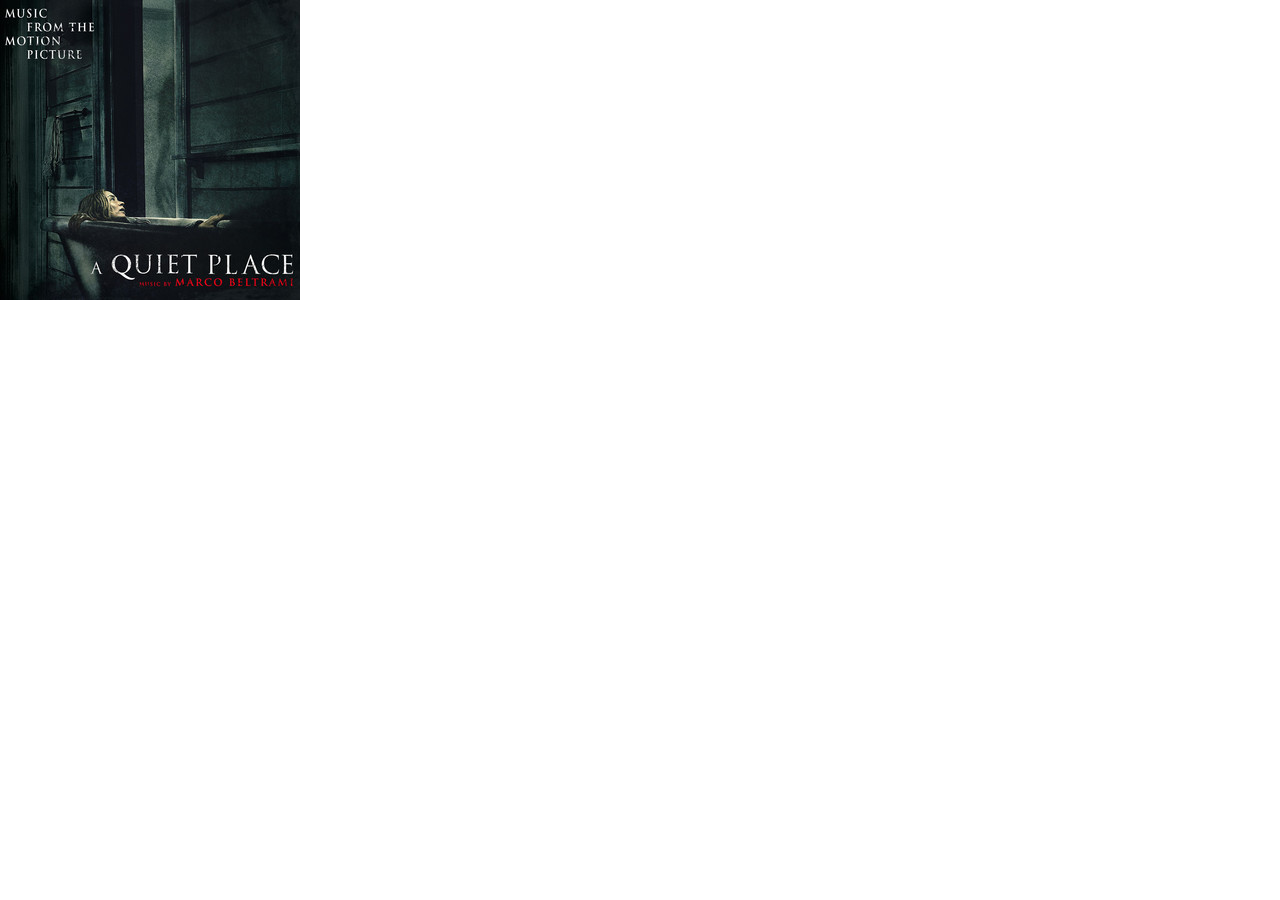
==== day1/index.html @ 746437ff "feat: creating html and css default structure" ====
<!DOCTYPE html>
<html lang="en">
<head>
    <meta charset="UTF-8">
    <meta name="viewport" content="width=device-width, initial-scale=1.0">
    <title>Spotify</title>

    <!-- My CSS styles  -->

    <!-- Mobile  -->
    <link rel="stylesheet" href="css/style.css">

    <!-- Desktop  -->
     <link rel="stylesheet" href="css/desktop-style.css">
</head>
<body>
    <img src="../img/aquietplace.jpeg" alt="">
    
</body>
</html>
---- day1/css/style.css ----
* {
    margin: 0;
    padding: 0;
    box-sizing: border-box;
}
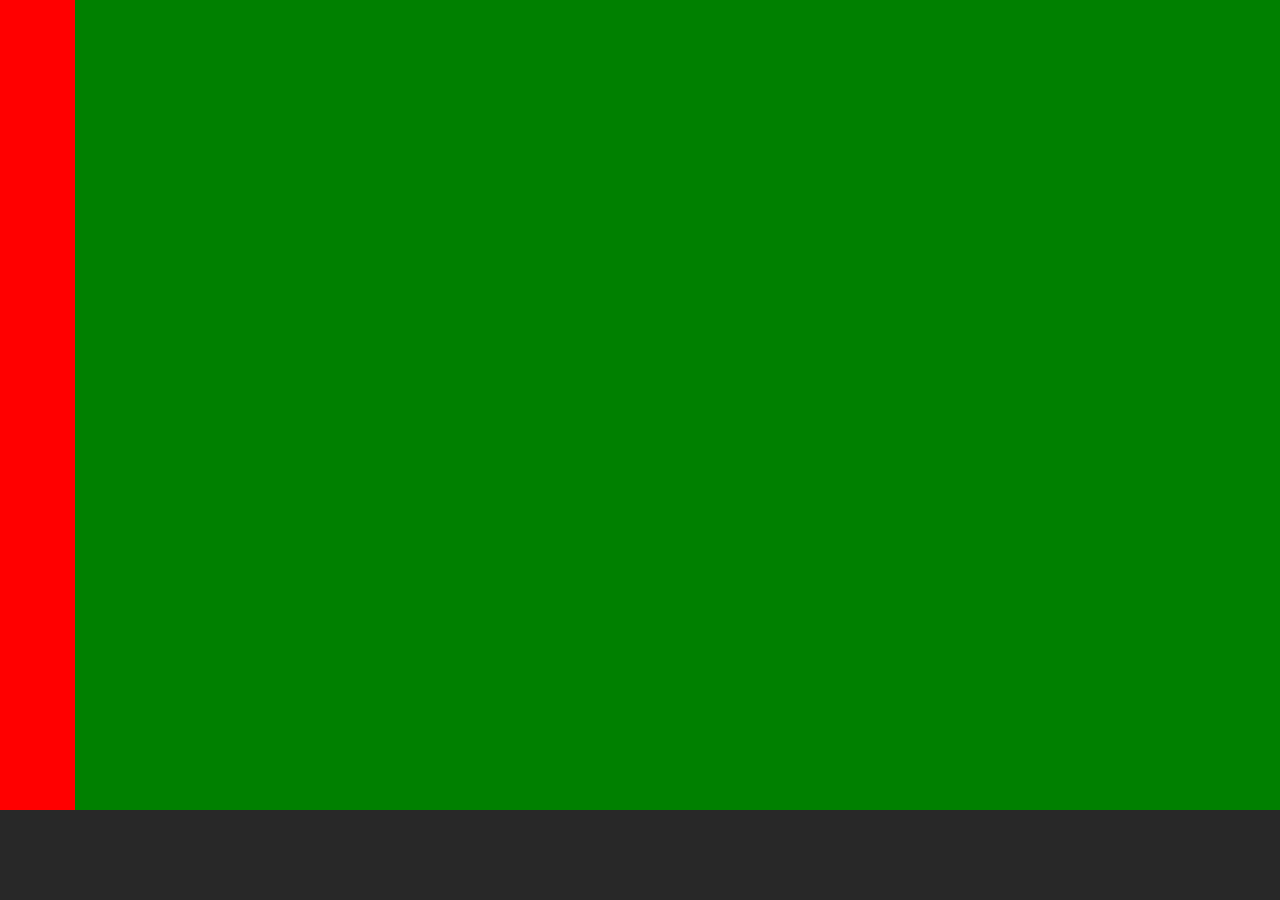
==== commit ae2eb63b: "feat(mobile): created boxing structure" ====
--- a/day1/index.html
+++ b/day1/index.html
@@ -14,7 +14,28 @@
      <link rel="stylesheet" href="css/desktop-style.css">
 </head>
 <body>
-    <img src="../img/aquietplace.jpeg" alt="">
+    <!-- Container Colonne  -->
+    <div class="col-container">
+        <!-- Sidebar  -->
+        <div class="sidebar">
+
+        </div>
+       <!-- Right Column- Main container  -->
+        <div class="main-container">
+            <header>
+                <div class="header-bar">
+                    
+                </div>
+            </header>
+            <main></main>
+
+        </div>
+    </div>
     
+    <footer>
+        <div class="footer-bar">
+
+        </div>
+    </footer>
 </body>
 </html>--- a/day1/css/style.css
+++ b/day1/css/style.css
@@ -4,3 +4,37 @@
     box-sizing: border-box;
 }
 
+body {
+    height: 100vh;
+}
+
+/* COLUMN CONTAINER  */
+.col-container {
+    height: calc(100% - 90px);
+    background-color: #151922;
+    display: flex;
+}
+
+/* SIDEBAR CONTAINER  */
+.col-container .sidebar {
+    width: 75px;
+    flex-shrink: 0;
+    background-color: red;
+}
+
+/* MAIN CONTAINER  */
+.col-container .main-container {
+    width: calc(100% - 75px);
+    background-color: green;
+}
+/* footer  */
+
+.footer-bar{
+    height: 90px;
+    background-color: #282828;
+    /* position: fixed;
+    bottom: 0px;
+    left: 0px;
+    width: 100%;
+    */
+}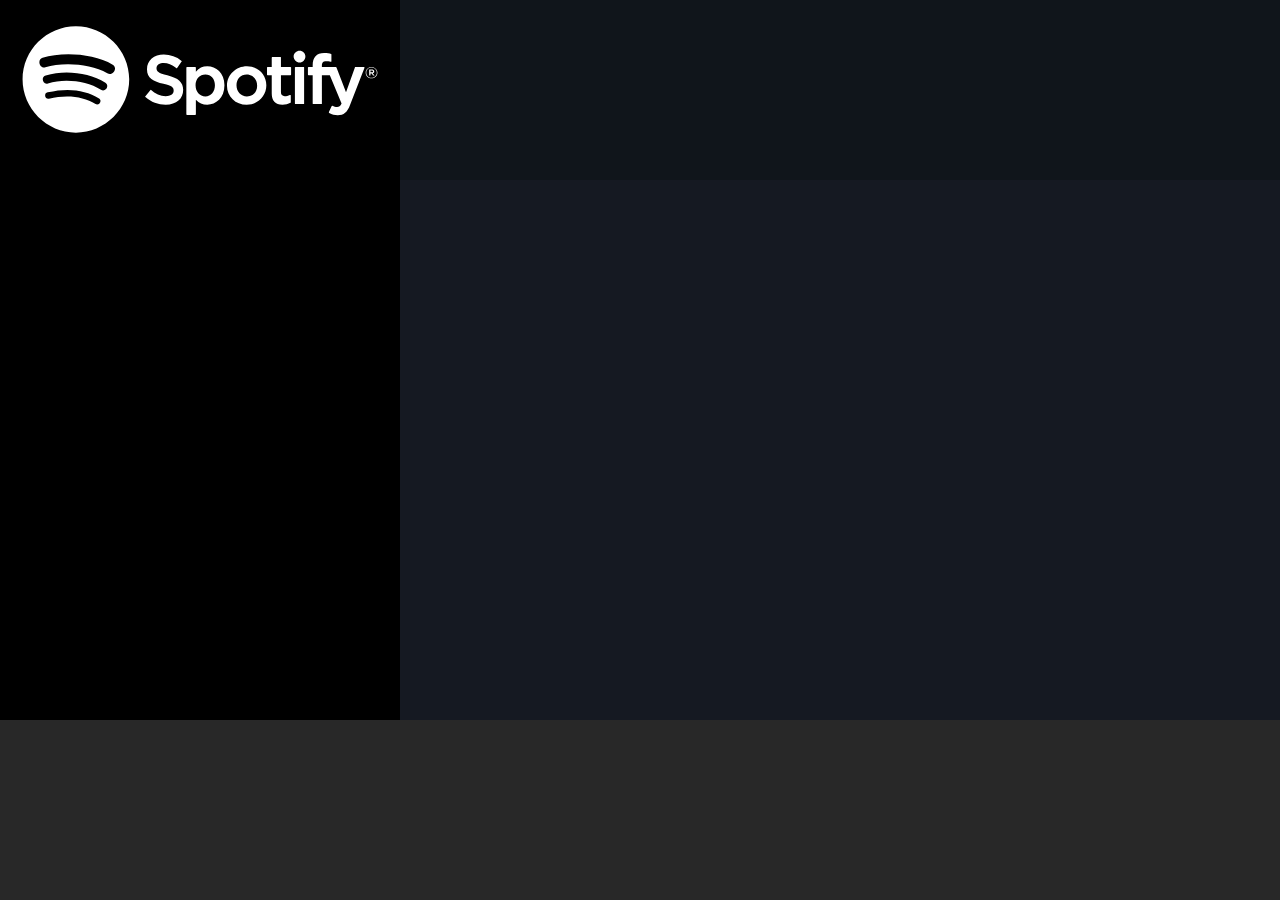
==== commit 0c4155a9: "feat(mobile&desktop): sidebar added logo" ====
--- a/day1/index.html
+++ b/day1/index.html
@@ -18,13 +18,22 @@
     <div class="col-container">
         <!-- Sidebar  -->
         <div class="sidebar">
+            <!-- Logo  -->
+            <div class="logo">
+                <a href="index.html"><img id="small-logo" src="../img/logo-small.svg" alt="Spotify Logo"></a>
+                <a href="index.html"><img id="big-logo" src="../img/logo.svg" alt="Spotify Logo"></a>
+            </div>
 
+            <!-- Menu  -->
+            <div class="menu">
+                
+            </div>
         </div>
        <!-- Right Column- Main container  -->
         <div class="main-container">
             <header>
                 <div class="header-bar">
-                    
+
                 </div>
             </header>
             <main></main>
--- a/day1/css/style.css
+++ b/day1/css/style.css
@@ -1,7 +1,23 @@
+/* General Settings  */
+
 * {
     margin: 0;
     padding: 0;
     box-sizing: border-box;
+}
+
+img {
+    display: block;
+    width: 100%;
+}
+
+ul {
+    list-style-type: none;
+}
+
+a {
+    all: unset;
+    cursor: pointer;
 }
 
 body {
@@ -19,13 +35,28 @@
 .col-container .sidebar {
     width: 75px;
     flex-shrink: 0;
-    background-color: red;
+    background-color: #000000;
+    padding: 25px 20px;
 }
+
+.sidebar .logo {
+    margin-bottom: 30px;
+}
+
+.sidebar .logo #big-logo {
+    display: none;
+}
+
 
 /* MAIN CONTAINER  */
 .col-container .main-container {
-    width: calc(100% - 75px);
-    background-color: green;
+    width: calc(100% - 90px);
+    background-color: #151922;
+}
+
+.main-container .header-bar {
+    height: 90px;
+    background-color: #10151b;
 }
 /* footer  */
 
--- a/day1/css/desktop-style.css
+++ b/day1/css/desktop-style.css
@@ -0,0 +1,29 @@
+@media screen and (min-width: 478px) {
+
+    .col-container {
+        height: calc(100% - 180px);
+    }
+
+    /* SIDEBAR  */
+
+    .col-container .sidebar {
+        width: 400px;
+    }
+
+    .sidebar .logo #small-logo {
+        display: none;
+    }
+
+    .sidebar .logo #big-logo {
+        display: block;
+    }
+
+    /* MAIN CONTAINER  */
+    .main-container .header-bar {
+        height: 180px;
+    }
+
+    .footer-bar {
+        height: 180px;
+    }
+}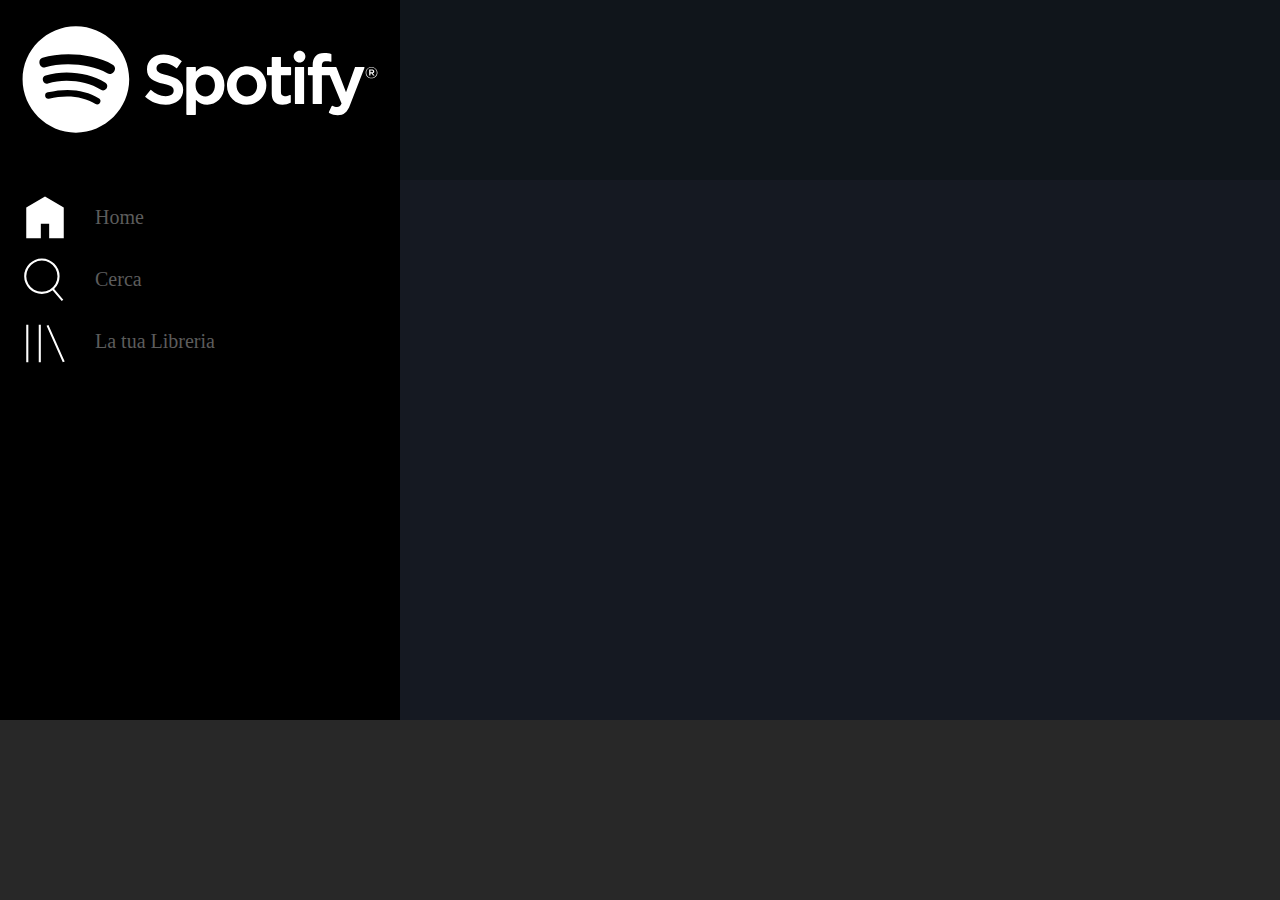
==== commit 69d63256: "feat: menu list completed" ====
--- a/day1/index.html
+++ b/day1/index.html
@@ -26,7 +26,20 @@
 
             <!-- Menu  -->
             <div class="menu">
-                
+                <ul class="menu-list">
+                    <li>
+                        <a href="index.html"><img src="../img/home.svg" alt=""></a>
+                        <div class="category">Home</div>
+                    </li>
+                    <li>
+                        <a href="index.html"><img src="../img/search.svg" alt=""></a>
+                        <div class="category">Cerca</div>
+                    </li>
+                    <li>
+                        <a href="index.html"><img src="../img/libreria.svg" alt=""></a>
+                        <div class="category">La tua Libreria</div>
+                    </li>
+                </ul>
             </div>
         </div>
        <!-- Right Column- Main container  -->
--- a/day1/css/style.css
+++ b/day1/css/style.css
@@ -37,8 +37,11 @@
     flex-shrink: 0;
     background-color: #000000;
     padding: 25px 20px;
+    color: #5c5c5c;
+    font-size: 20px;
 }
 
+/* LOGO  */
 .sidebar .logo {
     margin-bottom: 30px;
 }
@@ -47,6 +50,25 @@
     display: none;
 }
 
+/* MENU  */
+.sidebar .menu {
+    margin-bottom: 75px;
+}
+.sidebar .menu-list li {
+    display: flex;
+    align-items: center;
+    gap: 25px;
+    justify-content: center;
+    margin-bottom: 12px;
+}
+
+.sidebar .menu-list li .category {
+    display: none;
+}
+
+.sidebar .menu-list li img {
+    height: 25px;
+}
 
 /* MAIN CONTAINER  */
 .col-container .main-container {
--- a/day1/css/desktop-style.css
+++ b/day1/css/desktop-style.css
@@ -10,11 +10,32 @@
         width: 400px;
     }
 
+    /* Logo  */
+
+    .sidebar .logo {
+        margin-bottom: 60px;
+    }
+
     .sidebar .logo #small-logo {
         display: none;
     }
 
     .sidebar .logo #big-logo {
+        display: block;
+    }
+
+    /* Menu  */
+
+    .sidebar .menu-list li {
+        justify-content: left;
+        margin-bottom: 12px;
+    }
+
+    .sidebar .menu-list li img {
+        height: 50px;
+    }
+
+    .sidebar .menu-list li .category {
         display: block;
     }
 
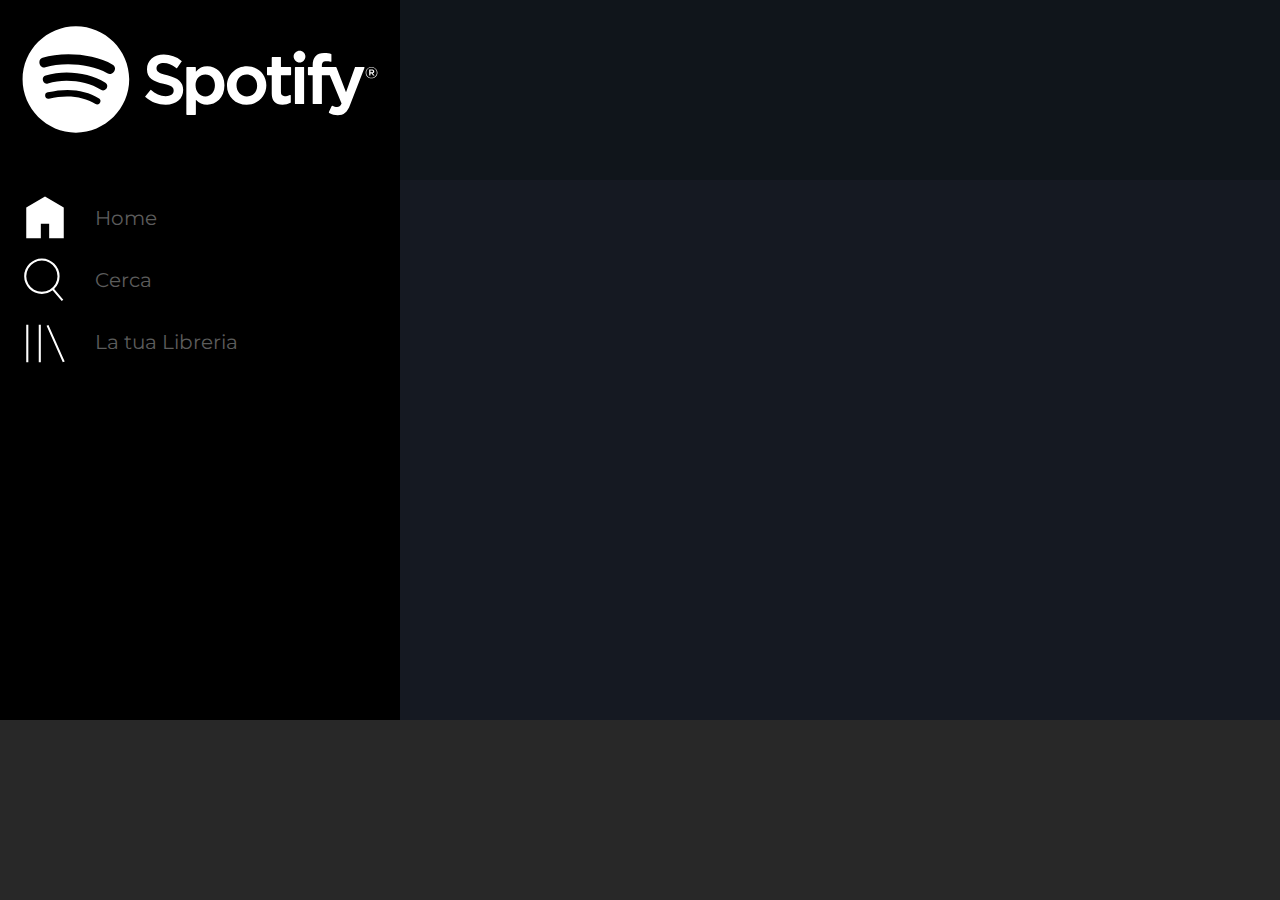
==== commit bc0e91a7: "feat: imported Montserrat font from google" ====
--- a/day1/index.html
+++ b/day1/index.html
@@ -5,6 +5,10 @@
     <meta name="viewport" content="width=device-width, initial-scale=1.0">
     <title>Spotify</title>
 
+    <!-- Google Font: Montserrat  -->
+    <link rel="preconnect" href="https://fonts.googleapis.com">
+<link rel="preconnect" href="https://fonts.gstatic.com" crossorigin>
+<link href="https://fonts.googleapis.com/css2?family=Montserrat:ital,wght@0,100..900;1,100..900&display=swap" rel="stylesheet">
     <!-- My CSS styles  -->
 
     <!-- Mobile  -->
--- a/day1/css/style.css
+++ b/day1/css/style.css
@@ -5,6 +5,12 @@
     padding: 0;
     box-sizing: border-box;
 }
+
+body {
+    height: 100vh;
+    font-family: 'Montserrat', sans-serif;
+}
+
 
 img {
     display: block;
@@ -20,9 +26,6 @@
     cursor: pointer;
 }
 
-body {
-    height: 100vh;
-}
 
 /* COLUMN CONTAINER  */
 .col-container {
@@ -54,6 +57,7 @@
 .sidebar .menu {
     margin-bottom: 75px;
 }
+
 .sidebar .menu-list li {
     display: flex;
     align-items: center;
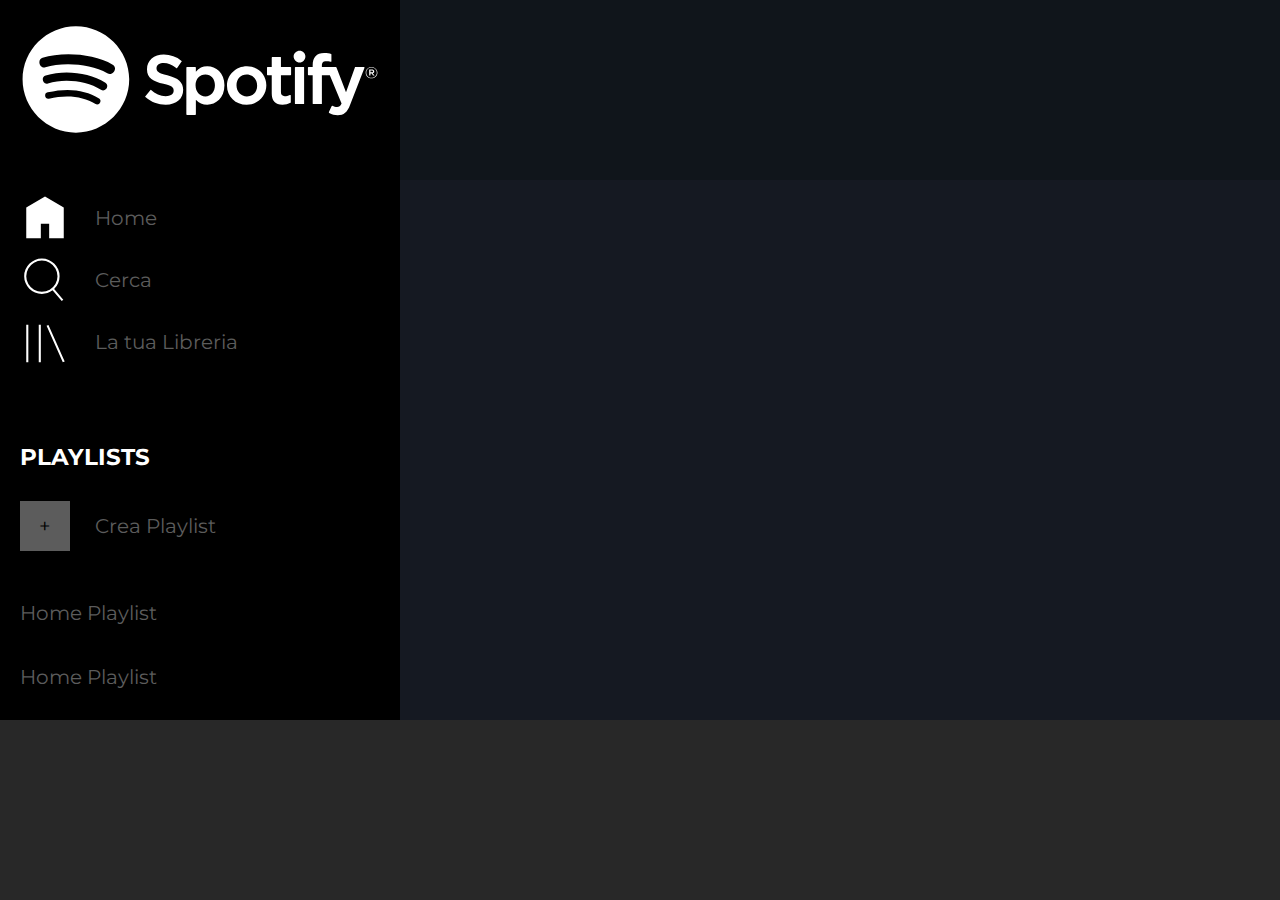
==== commit 7a510930: "feat: playlist section created (overflow -y temporary option to see content" ====
--- a/day1/index.html
+++ b/day1/index.html
@@ -45,6 +45,22 @@
                     </li>
                 </ul>
             </div>
+
+            <!-- Playlist Section  -->
+             <div class="playlist">
+                <h3>Playlists</h3>
+                <div class="playlist-create">
+                    <div class="add">+</div>
+                    <div>Crea Playlist</div>
+                </div>
+                <ul class="playlist-list">
+                    <li><a href="">Home Playlist</a></li>
+                    <li><a href="">Home Playlist</a></li>
+                    <li><a href="">Home Playlist</a></li>
+                    <li><a href="">Home Playlist</a></li>
+                    <li><a href="">Home Playlist</a></li>
+                </ul>
+             </div>
         </div>
        <!-- Right Column- Main container  -->
         <div class="main-container">
--- a/day1/css/style.css
+++ b/day1/css/style.css
@@ -42,6 +42,7 @@
     padding: 25px 20px;
     color: #5c5c5c;
     font-size: 20px;
+    overflow-y: scroll;
 }
 
 /* LOGO  */
@@ -73,6 +74,36 @@
 .sidebar .menu-list li img {
     height: 25px;
 }
+ /* Playlist  */
+
+ .sidebar .playlist {
+    display: none;
+ }
+
+ .sidebar .playlist h3 {
+    color: white;
+    text-transform: uppercase;
+    margin-bottom: 30px;
+ }
+ .sidebar .playlist .playlist-create {
+    display: flex;
+    gap: 25px;
+    align-items: center;
+    margin-bottom: 50px;
+ }
+.sidebar .playlist .playlist-create .add {
+    background-color: #5c5c5c;
+    width: 50px;
+    height: 50px;
+    line-height: 50px;
+    text-align: center;
+    color: black;
+    font-size: 20px;
+}
+
+.sidebar .playlist .playlist-list li {
+    margin-bottom: 40px;
+}
 
 /* MAIN CONTAINER  */
 .col-container .main-container {
@@ -86,12 +117,11 @@
 }
 /* footer  */
 
-.footer-bar{
+footer{
     height: 90px;
     background-color: #282828;
-    /* position: fixed;
+    position: fixed;
     bottom: 0px;
     left: 0px;
     width: 100%;
-    */
 }--- a/day1/css/desktop-style.css
+++ b/day1/css/desktop-style.css
@@ -39,12 +39,18 @@
         display: block;
     }
 
+    /* Playlist  */
+
+    .sidebar .playlist {
+        display: block;
+     }
+
     /* MAIN CONTAINER  */
     .main-container .header-bar {
         height: 180px;
     }
 
-    .footer-bar {
+    footer {
         height: 180px;
     }
 }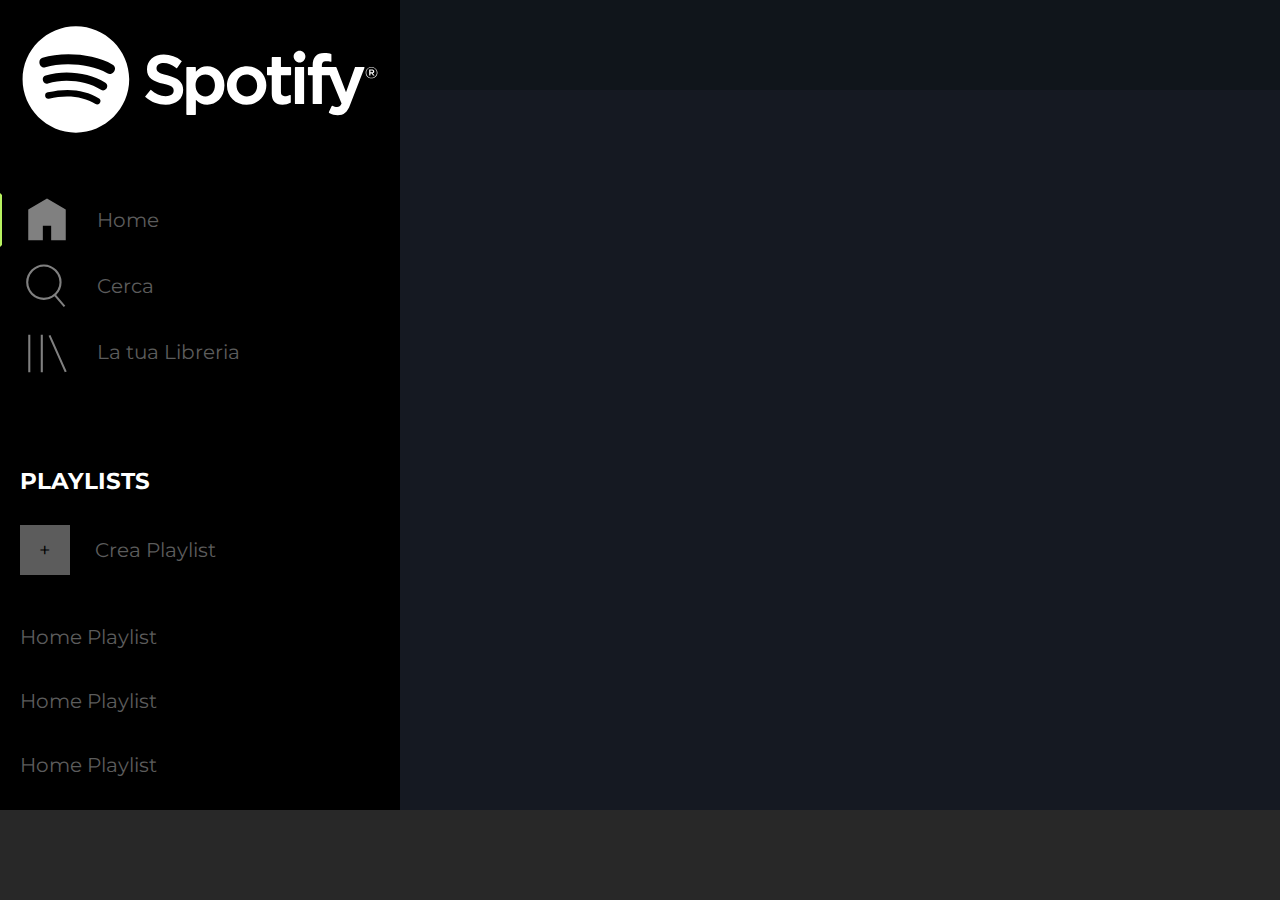
==== commit 83b018dc: "feat: sidebar foot completed" ====
--- a/day1/index.html
+++ b/day1/index.html
@@ -25,29 +25,29 @@
             <!-- Logo  -->
             <div class="logo">
                 <a href="index.html"><img id="small-logo" src="../img/logo-small.svg" alt="Spotify Logo"></a>
-                <a href="index.html"><img id="big-logo" src="../img/logo.svg" alt="Spotify Logo"></a>
+                <a href="index.html"><img id="big-logo" class="header-not-display" src="../img/logo.svg" alt="Spotify Logo"></a>
             </div>
 
             <!-- Menu  -->
             <div class="menu">
                 <ul class="menu-list">
-                    <li>
-                        <a href="index.html"><img src="../img/home.svg" alt=""></a>
-                        <div class="category">Home</div>
+                    <li class="pad-20 home ">
+                        <a href="index.html"><img src="../img/home.svg" alt="Home Icon"></a>
+                        <div class="category header-not-display">Home</div>
                     </li>
-                    <li>
-                        <a href="index.html"><img src="../img/search.svg" alt=""></a>
-                        <div class="category">Cerca</div>
+                    <li class="pad-20 ">
+                        <a href="index.html"><img src="../img/search.svg" alt="Search Icon"></a>
+                        <div class="category header-not-display">Cerca</div>
                     </li>
-                    <li>
-                        <a href="index.html"><img src="../img/libreria.svg" alt=""></a>
-                        <div class="category">La tua Libreria</div>
+                    <li class="pad-20 ">
+                        <a href="index.html"><img src="../img/libreria.svg" alt="Library Icon"></a>
+                        <div class="category header-not-display">La tua Libreria</div>
                     </li>
                 </ul>
             </div>
 
             <!-- Playlist Section  -->
-             <div class="playlist">
+             <div class="playlist header-not-display pad-20">
                 <h3>Playlists</h3>
                 <div class="playlist-create">
                     <div class="add">+</div>
@@ -61,6 +61,20 @@
                     <li><a href="">Home Playlist</a></li>
                 </ul>
              </div>
+
+             <!-- Sidebar footer section  -->
+              <div class="sidebar-foot pad-20">
+                <div class="download">
+                    <img src="../img/download.svg" alt="Download icon">
+                    <div class="install header-not-display">Installa App</div>
+                </div>
+                <hr>
+                <div class="account">
+                    <div class="profile-image"><img src="../img/profile.svg" alt="Profile Image"></div>
+                    <div class="header-not-display" id="account-name">Simone Burrai</div>
+                </div>
+              </div>
+            
         </div>
        <!-- Right Column- Main container  -->
         <div class="main-container">
--- a/day1/css/style.css
+++ b/day1/css/style.css
@@ -26,6 +26,9 @@
     cursor: pointer;
 }
 
+.header-not-display {
+    display: none;
+}
 
 /* COLUMN CONTAINER  */
 .col-container {
@@ -37,21 +40,26 @@
 /* SIDEBAR CONTAINER  */
 .col-container .sidebar {
     width: 75px;
+    display: flex;
+    flex-direction: column;
+    justify-content: space-between;
     flex-shrink: 0;
     background-color: #000000;
-    padding: 25px 20px;
+    padding-top: 25px;
     color: #5c5c5c;
     font-size: 20px;
     overflow-y: scroll;
 }
 
+.pad-20 {
+    padding-left: 20px;
+    padding-right: 20px;
+}
+
 /* LOGO  */
 .sidebar .logo {
     margin-bottom: 30px;
-}
-
-.sidebar .logo #big-logo {
-    display: none;
+    padding: 0 20px;
 }
 
 /* MENU  */
@@ -65,19 +73,23 @@
     gap: 25px;
     justify-content: center;
     margin-bottom: 12px;
-}
-
-.sidebar .menu-list li .category {
-    display: none;
+    border: 2px solid transparent;
 }
 
 .sidebar .menu-list li img {
+    filter: brightness(0.5);
     height: 25px;
 }
+
+.sidebar .menu-list li.home {
+    border-left: 2px solid #b8f260;
+}
+
+
  /* Playlist  */
 
  .sidebar .playlist {
-    display: none;
+    margin-bottom: 30px;
  }
 
  .sidebar .playlist h3 {
@@ -105,6 +117,41 @@
     margin-bottom: 40px;
 }
 
+/* Sidebar foot  */
+
+.sidebar-foot > div {
+    display: flex;
+    gap: 20px;
+    padding-bottom: 15px;
+}
+
+.sidebar-foot .download img  {
+    filter: brightness(0.5);
+    width: 30px;
+}
+
+.sidebar-foot .account #account-name {
+    color: #ffffff;
+    font-weight: bold;
+}
+.sidebar-foot .account img  {
+    border-radius: 50%;
+    background-color: #666666;
+    width: 30px;
+    height: 30px;
+}
+
+.sidebar-foot hr {
+    height: 2px;
+    width: 95%;
+    margin: 0 auto;
+    border: 0;
+    background-color: #ffffff;
+    display: none;
+}
+
+
+
 /* MAIN CONTAINER  */
 .col-container .main-container {
     width: calc(100% - 90px);
@@ -124,4 +171,5 @@
     bottom: 0px;
     left: 0px;
     width: 100%;
-}+}
+
--- a/day1/css/desktop-style.css
+++ b/day1/css/desktop-style.css
@@ -1,10 +1,13 @@
 @media screen and (min-width: 478px) {
 
-    .col-container {
-        height: calc(100% - 180px);
+    .not-display {
+        display: block;
     }
+    /* SIDEBAR  */
 
-    /* SIDEBAR  */
+    .header-not-display {
+        display: block;
+    }
 
     .col-container .sidebar {
         width: 400px;
@@ -45,12 +48,20 @@
         display: block;
      }
 
-    /* MAIN CONTAINER  */
-    .main-container .header-bar {
-        height: 180px;
+     /* Sidebarr Foot  */
+
+     .sidebar-foot > div {
+        display: flex;
+        gap: 20px;
+        padding-top: 25px;
+        padding-bottom: 25px;
     }
 
-    footer {
-        height: 180px;
+    .sidebar-foot hr {
+        display: block;
     }
+
+    /* MAIN CONTAINER  */
+
+
 }